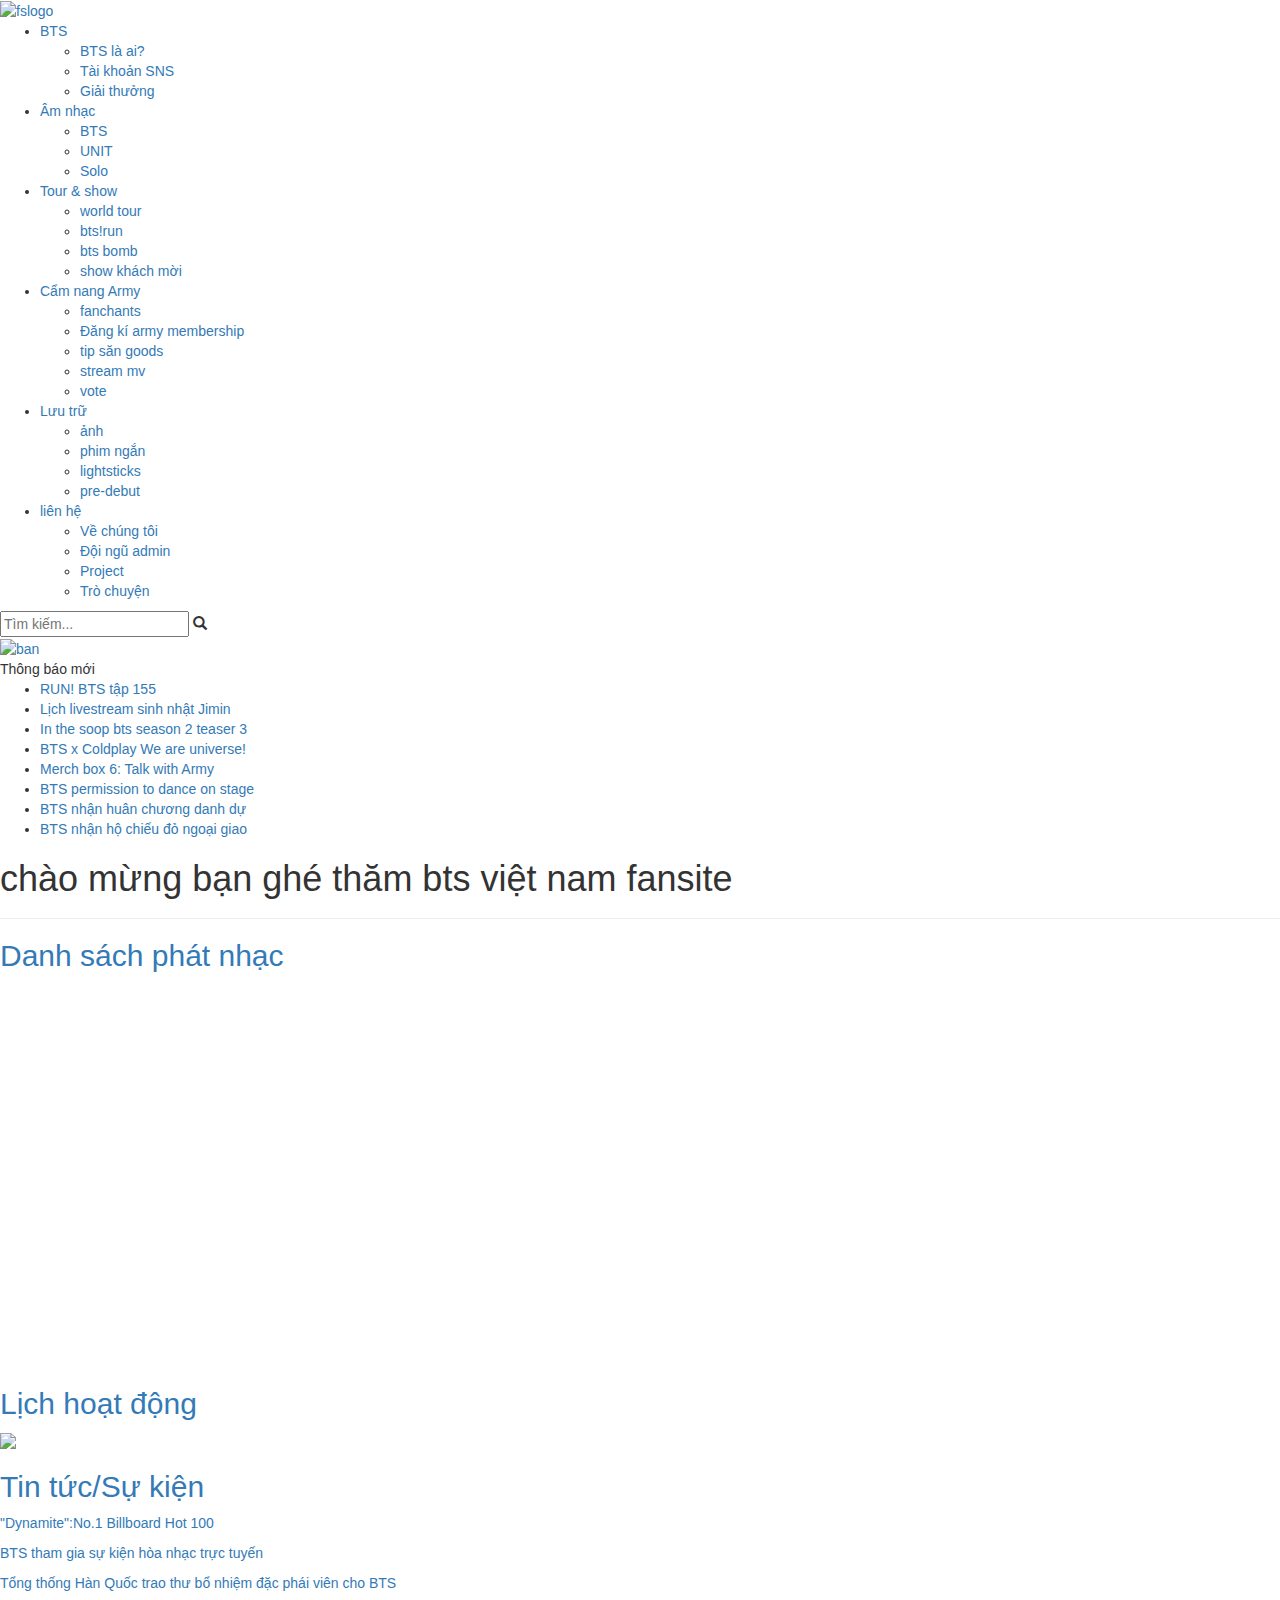
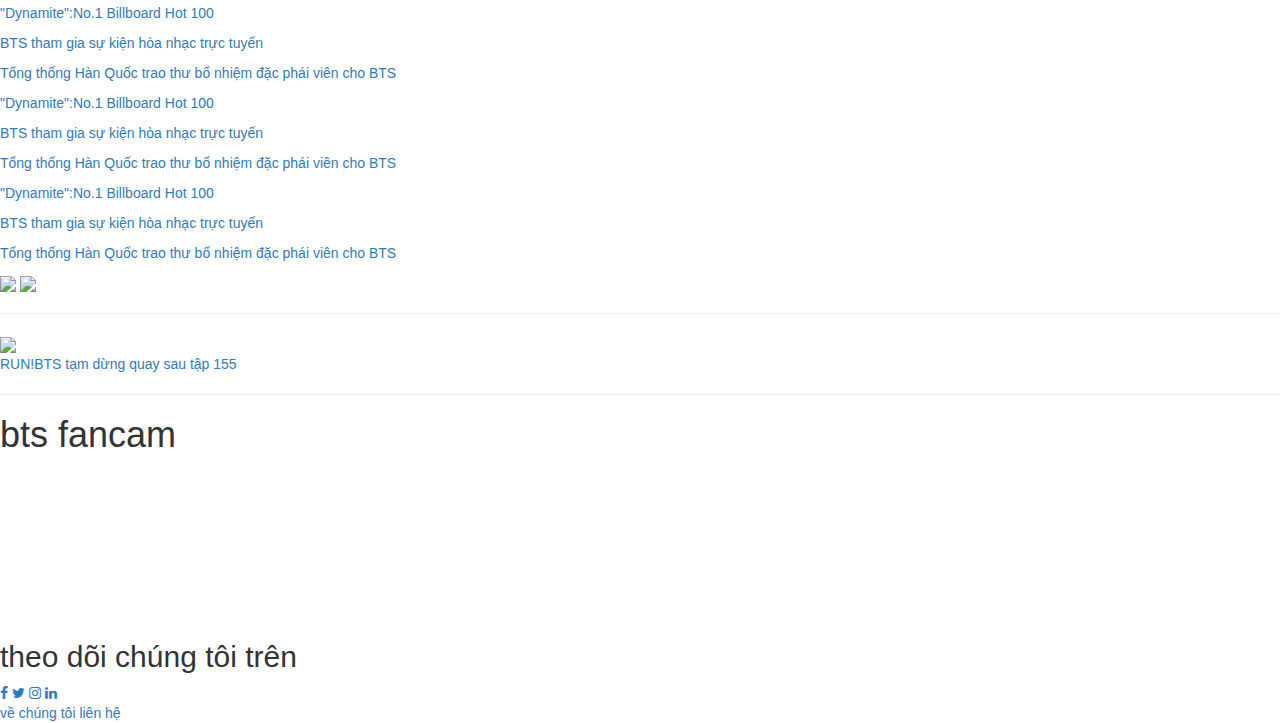
==== index.html @ f5330ff2 "Add files via upload" ====
<!DOCTYPE html>
<html lang="en">
<head>
    <meta charset="UTF-8">
    <meta http-equiv="X-UA-Compatible" content="IE=edge">
    <meta name="viewport" content="width=device-width, initial-scale=1.0">
    <link rel="stylesheet"href="https://cdnjs.cloudflare.com/ajax/libs/font-awesome/4.7.0/css/font-awesome.min.css">
    <link rel="stylesheet"href="https://maxcdn.bootstrapcdn.com/bootstrap/3.3.7/css/bootstrap.min.css">
    <link rel="stylesheet" href="homepage.css">
    <title>11180651LeHongBich</title>
</head>
<body>
    <div id="hpnav">
        <div class="hpfslogo">
            <a href="http://127.0.0.1:5500/11180651LeHongBich.html">
                <img src="./BTS VN FANSITE 2.png" alt="fslogo">
            </a>
        </div>
        <div class="hpnavmenu">
             <ul>
                <li><!--menu cap 2-1-->
                    <a href="">BTS</a>
                    <ul>
                        <li><a href="http://127.0.0.1:5500/BTSlai11180651.html">BTS là ai?</a></li>
                        <li><a href="">Tài khoản SNS</a></li>
                        <li><a href="">Giải thưởng</a></li>
                    </ul>
                 </li>
                <li><!--menu cap 2-2-->
                    <a href="">Âm nhạc</a>
                    <ul>
                        <li><a href="">BTS</a></li>
                        <li><a href="">UNIT</a></li>
                        <li><a href="">Solo</a></li>
                    </ul>
                </li>
                <li><!--menu cap 2-3-->
                <a href="">Tour & show</a>
                    <ul>
                        <li><a href="">world tour</a></li>
                        <li><a href="">bts!run</a></li>
                        <li><a href="">bts bomb</a></li>
                        <li><a href="">show khách mời</a></li>

                    </ul>
                </li>
                <li>
                    <a href="">Cẩm nang Army</a>
                    <ul>
                        <li><a href="">fanchants</a></li>
                        <li><a href="">Đăng kí army membership</a></li>
                        <li><a href="">tip săn goods</a></li>
                        <li><a href="">stream mv</a></li>
                        <li><a href="">vote</a></li>

                    </ul>
                </li>
                <li>
                    <a href="">Lưu trữ</a>
                    <ul>
                        <li><a href="">ảnh</a></li>
                        <li><a href="">phim ngắn</a></li>
                        <li><a href="">lightsticks</a></li>
                        <li><a href="">pre-debut</a></li>
                    </ul>
                </li>
                <li>
                    <a href="">liên hệ</a>
                    <ul>
                        <li><a href="">Về chúng tôi</a></li>
                        <li><a href="">Đội ngũ admin</a></li>
                        <li><a href="">Project</a></li>
                        <li><a href="">Trò chuyện</a></li>
                    </ul>
                </li>
            </ul>
        </div>
        <div class="search">
            <input type="text" placeholder="Tìm kiếm... ">
            <span class="glyphicon glyphicon-search"></span>
        </div>
    </div>
    <div id="myuni">
        <a href="">
        <img src="./my_universe_coldplay_x_bts_banner.jpg" alt="ban">
        </a>
    </div>
    <div id="newsfeed">
        <div class="tb">
            Thông báo mới
        </div>
        <div class="arrow">
        </div>
        <div class="runningtext">
            <ul>
                <li><a href="https://www.vlive.tv/post/1-25803142">RUN! BTS tập 155</a></li>
                 <li><a href="">Lịch livestream sinh nhật Jimin</a>
                </li> <li><a href="">In the soop bts season 2 teaser 3</a></li> 
                <li><a href="">BTS x Coldplay We are universe!</a></li> 
                <li><a href="">Merch box 6: Talk with Army</a></li> 
                <li><a href="">BTS permission to dance on stage</a></li> 
                <li><a href="">BTS nhận huân chương danh dự</a></li>
                <li><a href="">BTS nhận hộ chiếu đỏ ngoại giao </a></li>
            </ul>
        </div>
    </div>
    <div id="content">
        
         <div class="tcontent">
            <h1>chào mừng bạn ghé thăm bts việt nam fansite</h1>
            <hr/>
        </div>
        <div class="mcontent">
            <div class="mlcontent">
                <a href="https://open.spotify.com/artist/3Nrfpe0tUJi4K4DXYWgMUX?si=UV9-Bq7TStKf6I6ze76n0w">
                    <h2>Danh sách phát nhạc</h2>
                </a>
                <iframe src="https://open.spotify.com/embed/artist/3Nrfpe0tUJi4K4DXYWgMUX" width="100%" height="380" frameBorder="0" allowfullscreen="" allow="autoplay; clipboard-write; encrypted-media; fullscreen; picture-in-picture">
                </iframe>
            </div>
            <div class="mmcontent">
                <a href=""><h2>Lịch hoạt động</h2></a>
                <a href="">
                    <img src="./lich.png">
                </a>
            </div>
            <div class="mrcontent">
                <a href=""><h2>Tin tức/Sự kiện</h2></a>
                <div class="ndttsk">
                    <a href=""><p>"Dynamite":No.1 Billboard Hot 100</p></a>
                    <a href=""><p>BTS tham gia sự kiện hòa nhạc trực tuyến</p></a>
                    <a href=""><p>Tổng thống Hàn Quốc trao thư bổ nhiệm đặc phái viên cho BTS</p></a>
                    <a href=""><p>"Dynamite":No.1 Billboard Hot 100</p></a>
                    <a href=""><p>BTS tham gia sự kiện hòa nhạc trực tuyến</p></a>
                    <a href=""><p>Tổng thống Hàn Quốc trao thư bổ nhiệm đặc phái viên cho BTS</p></a>
                    
                    <a href=""><p>"Dynamite":No.1 Billboard Hot 100</p></a>
                    <a href=""><p>BTS tham gia sự kiện hòa nhạc trực tuyến</p></a>
                    <a href=""><p>Tổng thống Hàn Quốc trao thư bổ nhiệm đặc phái viên cho BTS</p></a>
                    <a href=""><p>"Dynamite":No.1 Billboard Hot 100</p></a>
                    <a href=""><p>BTS tham gia sự kiện hòa nhạc trực tuyến</p></a>
                    <a href=""><p>Tổng thống Hàn Quốc trao thư bổ nhiệm đặc phái viên cho BTS</p></a>
                </div>
            </div>
        </div>
    </div>
    <div id="btcontent">
       <div class="tbtcontent">
        <a href=""><img src="./bt ft.jpg"></a>
        <a href=""><img src="bt per.jfif"></a>
       </div>
       <hr/>
       <div class="mdbtcontent">
            <img src="./run155.png">
            <div><a href="">RUN!BTS tạm dừng quay sau tập 155</a></div>

       </div>
       <div class="bbtcontent">
        <hr/>
        <h1>bts fancam</h1>
        <iframe src="https://www.youtube.com/embed/AX0CIHA2f1M?start=6" title="YouTube video player" frameborder="0" allow="accelerometer; autoplay; clipboard-write; encrypted-media; gyroscope; picture-in-picture" allowfullscreen>
        </iframe>
        <iframe src="https://www.youtube.com/embed/GCJ1_mlL6WI" title="YouTube video player" frameborder="0" allow="accelerometer; autoplay; clipboard-write; encrypted-media; gyroscope; picture-in-picture" allowfullscreen>
        </iframe>
        <iframe src="https://www.youtube.com/embed/qlg3kTRAUrM?start=2" title="YouTube video player" frameborder="0" allow="accelerometer; autoplay; clipboard-write; encrypted-media; gyroscope; picture-in-picture" allowfullscreen>
        </iframe>
        <iframe src="https://www.youtube.com/embed/llqtuXdoPWQ?start=2" title="YouTube video player" frameborder="0" allow="accelerometer; autoplay; clipboard-write; encrypted-media; gyroscope; picture-in-picture" allowfullscreen>
        </iframe>
       </div>
    </div>
    <div id="ft">
        <h2>theo dõi chúng tôi trên</h2>
        <a href="" class="fa fa-facebook"></a>
        <a href="" class="fa fa-twitter"></a>
        <a href="" class="fa fa-instagram"></a>
        <a href="" class="fa fa-linkedin"></a>
        <div class="lh2">
            <a href="">về chúng tôi</a>
            <a href="">liên hệ</a>
        </div>
    </div>
</body>

</html>
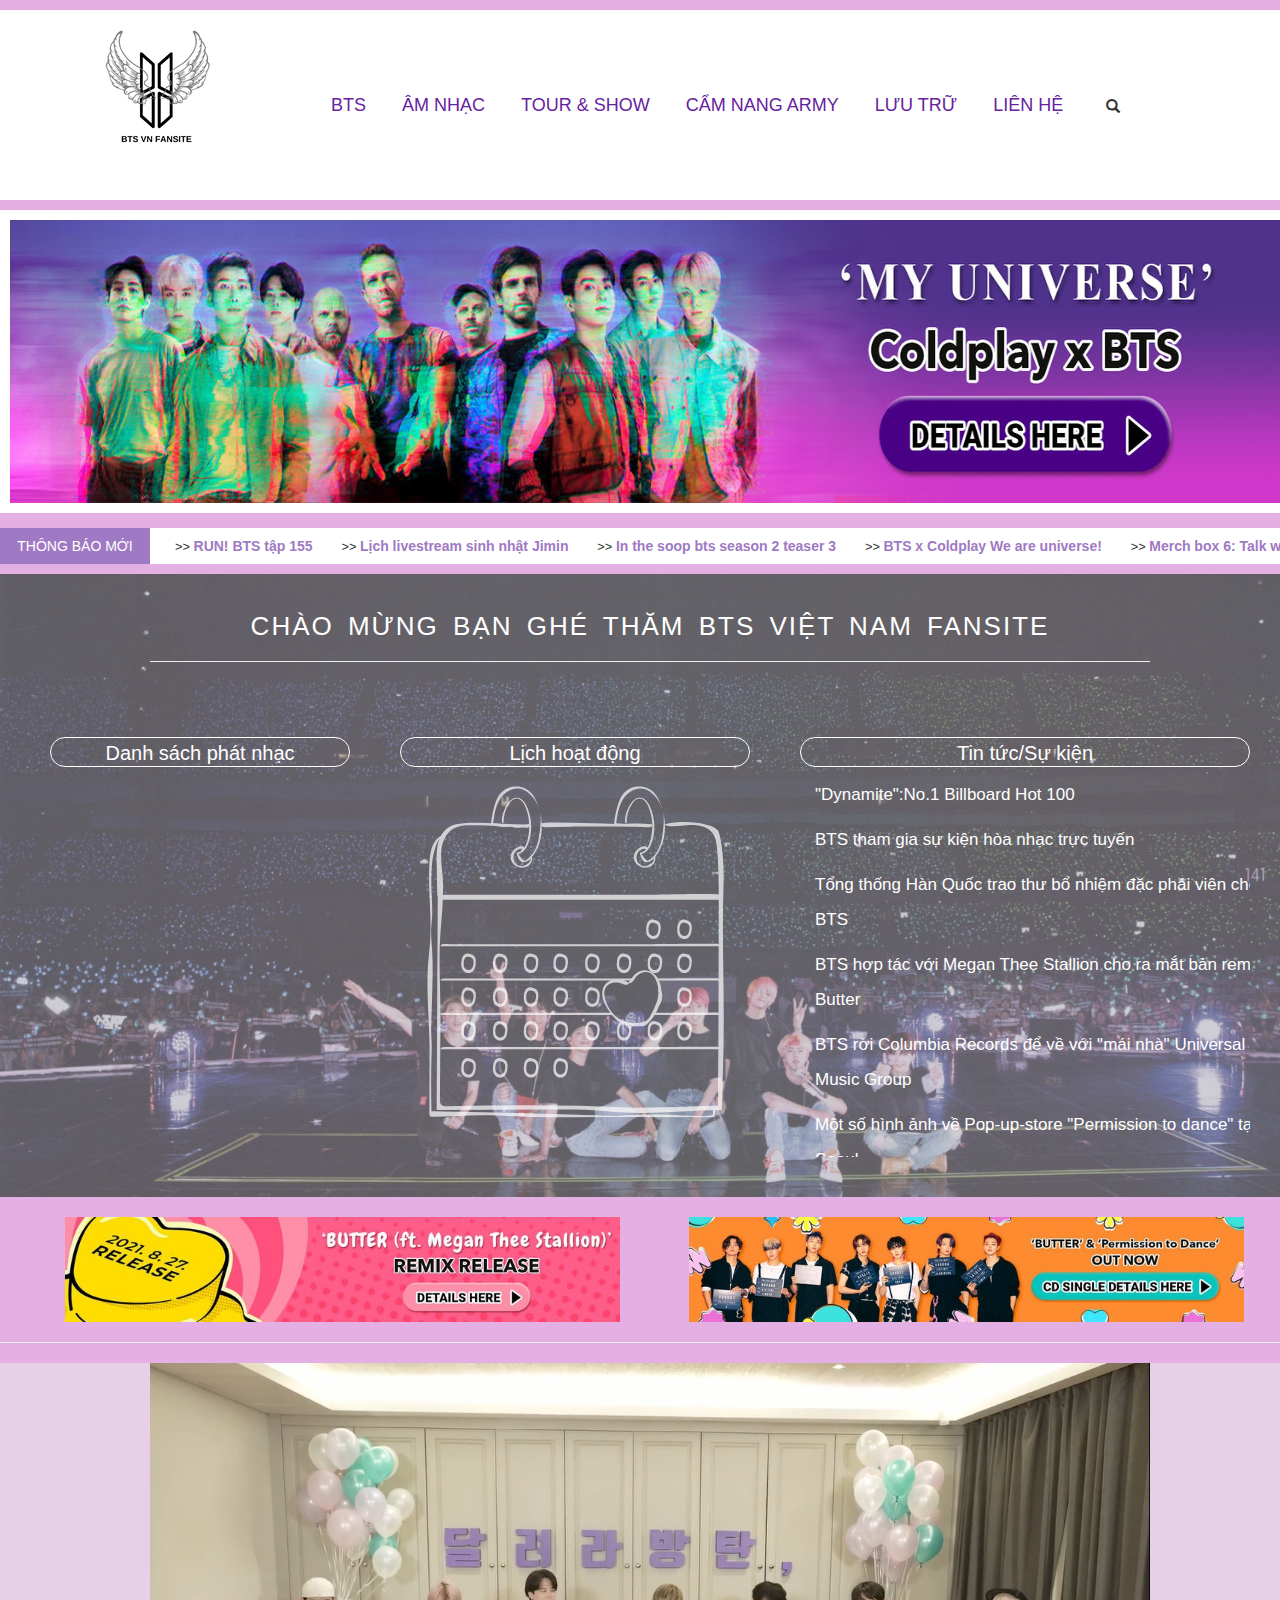
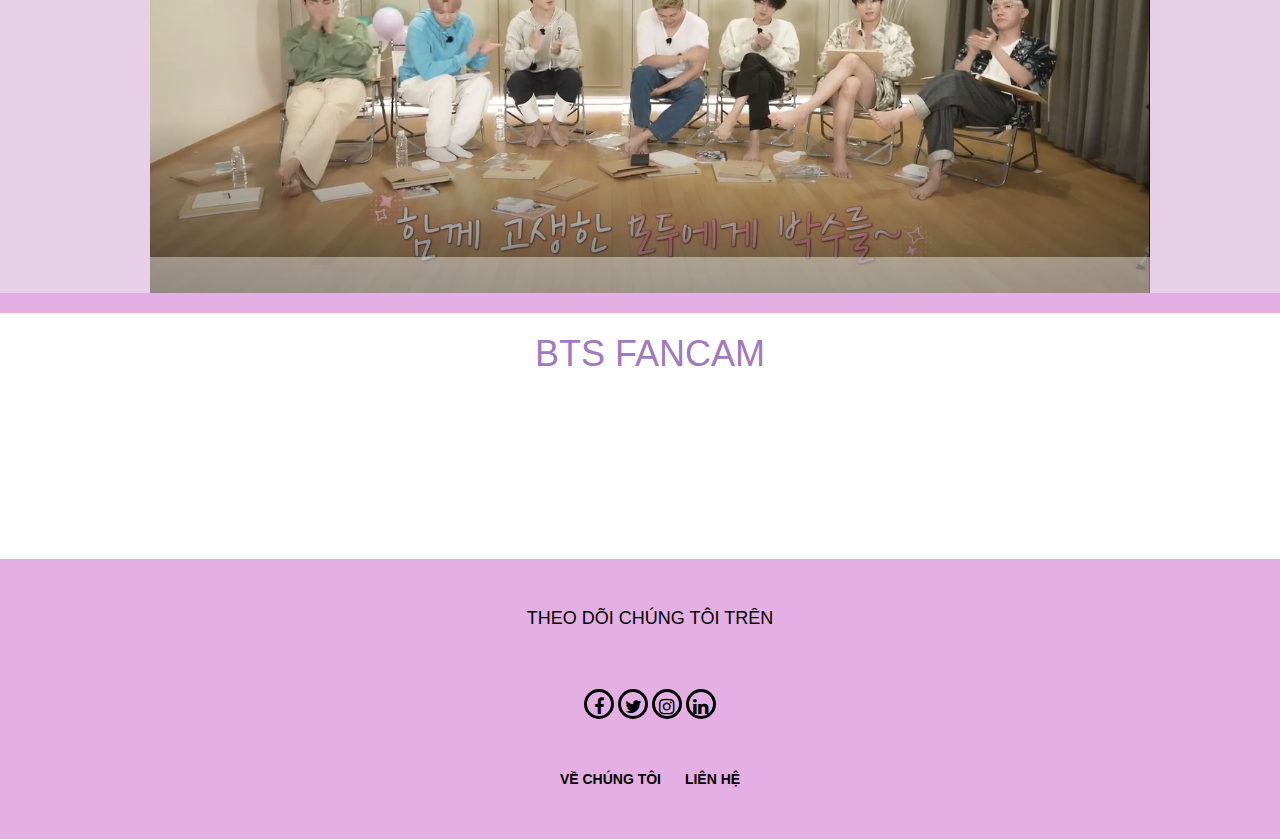
==== commit d589165f: "Update index.html" ====
--- a/index.html
+++ b/index.html
@@ -130,13 +130,13 @@
                     <a href=""><p>"Dynamite":No.1 Billboard Hot 100</p></a>
                     <a href=""><p>BTS tham gia sự kiện hòa nhạc trực tuyến</p></a>
                     <a href=""><p>Tổng thống Hàn Quốc trao thư bổ nhiệm đặc phái viên cho BTS</p></a>
-                    <a href=""><p>"Dynamite":No.1 Billboard Hot 100</p></a>
-                    <a href=""><p>BTS tham gia sự kiện hòa nhạc trực tuyến</p></a>
-                    <a href=""><p>Tổng thống Hàn Quốc trao thư bổ nhiệm đặc phái viên cho BTS</p></a>
+                    <a href=""><p>BTS hợp tác với Megan Thee Stallion cho ra mắt bản remix Butter</p></a>
+                    <a href=""><p>BTS rời Columbia Records để về với "mái nhà" Universal Music Group</p></a>
+                    <a href=""><p>Một số hình ảnh về Pop-up-store "Permission to dance" tại Seoul</p></a>
                     
-                    <a href=""><p>"Dynamite":No.1 Billboard Hot 100</p></a>
-                    <a href=""><p>BTS tham gia sự kiện hòa nhạc trực tuyến</p></a>
-                    <a href=""><p>Tổng thống Hàn Quốc trao thư bổ nhiệm đặc phái viên cho BTS</p></a>
+                    <a href=""><p>Official light stick pen server mở bán trên Weverse shop</p></a>
+                    <a href=""><p>Ca khúc "FRIENDS"-Jimin sẽ mở đầu một cảnh quay trong bom tấn "ETERNALS" cỉa Marvel</p></a>
+                    <a href=""><p>Đạo diễn Jeon Gowoon chia sẻ câu chuyện đằng sau "BTSxLouis Vuitton LVMENFW21"</p></a>
                     <a href=""><p>"Dynamite":No.1 Billboard Hot 100</p></a>
                     <a href=""><p>BTS tham gia sự kiện hòa nhạc trực tuyến</p></a>
                     <a href=""><p>Tổng thống Hàn Quốc trao thư bổ nhiệm đặc phái viên cho BTS</p></a>
@@ -181,4 +181,4 @@
     </div>
 </body>
 
-</html>+</html>
--- a/homepage.css
+++ b/homepage.css
@@ -0,0 +1,472 @@
+:root{
+    --maubg:#e4b0e4;
+    --maunha:#9f79c3;
+    --mauv:#e7cfe7;
+    --maud:#6622A0;
+}
+*{
+ margin:0;
+ padding:0;
+ box-sizing: border-box;
+}
+html{
+    background:var(--maubg);
+    font-family: Arial, Helvetica, sans-serif;
+    font-size:16px;
+ }
+ body{
+    width:1300px;
+    background:white;
+    margin:0px auto;
+    padding: 0;
+ }
+ #hpnav{
+    height: 190px;
+    background:white;
+    margin-top: 10px;
+    position: relative;
+    display: flex;
+    align-items: center;
+}
+ #hpnav .hpfslogo{
+     height: 100%;
+     width: 313px;
+     float: left;
+ }
+ #hpnav .hpnavmenu{
+     height: 100%;
+     float:left;
+     
+ }
+ #hpnav .hpnavmenu>ul{
+     text-transform: uppercase;
+     list-style-type: none;
+     display: inline;
+     margin-right: 25px;
+     
+ }
+ #hpnav .hpnavmenu>ul>li{
+     float: left;
+     line-height: 190px;
+     padding:0 18px;
+     position: relative;
+     
+ }
+ #hpnav .hpnavmenu>ul>li>a{
+     text-decoration: none;
+     color:var(--maud);
+    /* font-weight: bold;*/
+     left: 0;
+     background: white;
+     font-size: 18px;
+
+ }
+ #hpnav .hpnavmenu>ul>li:hover >a{
+    color: var(--maubg);
+ }
+ 
+ #hpnav .hpnavmenu>ul>li>ul{
+     display:none;
+     position: absolute;
+     top:auto;
+     width: 250px;
+     list-style-type: none;
+     background: white;
+ }
+ #hpnav .hpnavmenu>ul>li:hover >ul{
+    display:block;
+    padding-top:5px;
+    padding-bottom: 5px;
+ }
+ #hpnav .hpnavmenu>ul>li>ul>li{
+    height: 35px;
+    line-height: 35px;
+    padding-left:10px;
+    padding-right:10px;
+    overflow: hidden;
+    text-overflow: ellipsis;
+    white-space: nowrap;
+    color:white;
+ }
+ #hpnav .hpnavmenu>ul>li>ul>li>a{
+    color:var(--maunha);
+    text-decoration: none;
+}
+#hpnav .hpnavmenu>ul>li>ul>li>a::before{
+    content: " <> ";
+}
+#hpnav .hpnavmenu>ul>li>ul>li:hover{
+    color:var(--maubg);
+    position: relative;
+}
+#hpnav .hpnavmenu>ul>li>ul>li:hover >a{
+    color:var(--maubg);
+}
+#hpnav .search{
+height: 60px;
+border-radius: 12.5px;
+display: flex;
+justify-content: center;
+align-items: center;
+}
+#hpnav .search>input {
+    outline: none;
+    border: none;
+    padding: 0;
+    margin: 0;
+    width: 0px;
+    transition: 0.8s ease;
+    color: var(--maunha);
+    font-weight: bold;
+ }
+   
+#hpnav .search>input::placeholder {
+    color:#9f79c3;
+    font-size: 15px;
+}
+   
+#hpnav .search>a {
+    color: #e4b0e4;
+    text-align: center;
+    width: 60px
+}
+   
+  #hpnav .search:hover input {
+    width: 150px;
+    margin: 0 20px;
+    border-bottom: 2px solid #e4b0e4;
+}
+   
+  input:focus {
+    width: 200px;
+    margin: 0 20px;
+    border-bottom: 2px solid #e4b0e4;
+}
+#myuni{
+    height: 303px;
+    width: 1300px;
+    margin:10px 0;
+    float: left;
+    background:white;
+    display: flex;
+
+}
+#myuni>a>img{
+    height: 283px;
+    width: 1280px;
+    margin-top: 10px;
+    margin-left: 10px;
+}
+#newsfeed{
+    height: 36px;
+    width: 1300px;
+    margin-top: 5px;
+    background:white;
+    float: left;
+}
+#newsfeed .tb{
+    height: 100%;
+    width: 150px;
+    line-height: 36px;
+    text-transform: uppercase;
+    color:white;
+    background: var(--maunha);
+    text-align:center;
+    float:left;
+}
+#newsfeed .arrow{
+    height:0;
+    width:0;
+    border-left:18px solid var(--maincolor);
+    border-top:18px solid transparent;
+    border-bottom: 18px solid transparent;
+    float:left;
+    background: white;
+}
+ #newsfeed .runningtext{
+    width:1150px;
+    height:100%;
+    background: white;
+    float:left;
+    overflow: hidden;
+}
+#newsfeed .runningtext>ul{
+    list-style-type: none;
+    height: 100%;
+    white-space: nowrap;
+    position: relative;
+    animation: runningaction 100s infinite;
+
+}
+#newsfeed .runningtext>ul:hover{
+    color: var(--maunha);
+}
+#newsfeed .runningtext >ul>li{
+    height: 100%;
+    margin-left:25px;
+    display:inline-block;
+    line-height: 36px;
+    white-space: nowrap;    
+}
+#newsfeed .runningtext >ul>li::before{
+    content:" >> ";
+    color:var(--maincolor);
+    font-size:0.8rem;
+}
+#newsfeed .runningtext >ul>li>a{
+    font-weight: bold;
+    color:var(--maunha);
+}
+#newsfeed .runningtext >ul>li>a:hover{
+    color: var(--maud);
+}
+@keyframes runningaction {
+    0%{left:100%;}
+    100%{left:-650%;}
+}
+#content{
+    margin-top: 10px;
+    width: 100%;
+    height: 623px;
+    background-image: url(./Untitled\ \(1300\ x\ 623\ px\).png);
+    background-size: cover;
+    float:left
+}
+
+#content .tcontent>h1{
+    color: white;
+    font-size: 26px;
+    text-transform: uppercase;
+    text-align: center;
+    padding-top: 18px;
+    letter-spacing: 2px;
+    word-spacing: 5px;    
+}
+#content .tcontent>hr{
+    width: 1000px;
+    margin-left: 150px;
+}
+#content .mcontent{
+    width:100%;
+    position: relative;
+    display: inline;
+
+
+}
+#content .mcontent .mlcontent{
+    width:300px;
+    margin-left: 50px;
+    position: absolute;
+
+    
+}
+#content .mcontent .mlcontent>a{
+    text-decoration: none;
+}
+#content .mcontent .mlcontent>a>h2{
+    height: 30px;
+    line-height: 30px;
+    font-size: 20px;
+    color: white;
+    text-align: center;
+    text-transform:none;
+    margin-top: 55px;
+    border-style: solid;
+    border-color: white;
+    border-width: 1px;
+    border-radius: 35px;
+}
+#content .mcontent .mlcontent>a>h2:hover{
+    background:white;
+    color: var(--maud);
+}
+#content .mcontent .mlcontent>iframe{
+    margin-top: 5px;
+    opacity: 80%;
+    
+}
+#content .mcontent .mmcontent{
+    width: 350px;
+    margin-left: 400px;
+    float: left;
+}
+#content .mcontent .mmcontent>a{
+    text-decoration: none;
+}
+#content .mcontent .mmcontent>a>h2{
+    height: 30px;
+    line-height: 30px;
+    font-size: 20px;
+    color: white;
+    text-align: center;
+    text-transform:none;
+    margin-top: 55px;
+    border-style: solid;
+    border-color: white;
+    border-width: 1px;
+    border-radius: 35px;
+}
+#content .mcontent .mmcontent>a>h2:hover{
+    background:white;
+    color: var(--maud);
+}
+#content .mcontent .mmcontent>a>img{
+    opacity: 70%;
+}
+#content .mcontent .mmcontent>a>img:hover{
+    opacity: 100%;
+}
+#content .mcontent .mrcontent{
+    width: 450px;
+    margin-left: 800px;
+    float:left;
+    position:absolute
+}
+#content .mcontent .mrcontent>a{
+    text-decoration: none;
+}
+#content .mcontent .mrcontent>a>h2{
+    height: 30px;
+    line-height: 30px;
+    font-size: 20px;
+    color: white;
+    text-align: center;
+    text-transform:none;
+    margin-top: 55px;
+    border-style: solid;
+    border-color: white;
+    border-width: 1px;
+    border-radius: 35px;
+}
+#content .mcontent .mrcontent>a>h2:hover{
+    background:white;
+    color: var(--maud);
+}
+#content .mcontent .mrcontent .ndttsk{
+    width: 100%;
+    height: 380px;
+    overflow-x: hidden;
+    text-overflow:ellipsis;
+    
+}
+#content .mcontent .mrcontent .ndttsk>a{
+    text-decoration: none;
+}
+#content .mcontent .mrcontent .ndttsk>a>p{
+    color: white;
+    width: 100%;
+    margin-left: 15px;
+    font-size: 17px;
+    line-height: 35px;
+    background: none;
+
+}
+#content .mcontent .mrcontent .ndttsk>a>p:hover{
+    color:var(--maud);
+    background:rgb(172, 155, 155);
+    
+}
+#btcontent{
+    width: 100%;
+    margin-top: 20px;
+    background:none;
+    float: left;
+}
+#btcontent .tbtcontent{
+    width: 1150px;
+    display: inline;
+}
+#btcontent .tbtcontent>a>img{
+    width: 565px;
+    margin-left: 55px;
+    padding-left: 10px;
+}
+#btcontent .hr{
+    color: white;
+}
+#btcontent .mdbtcontent{
+    width: 1300px;
+    height: 530px;
+    background:var(--mauv);
+    position: relative;
+}
+#btcontent .mdbtcontent>img{
+    width: 1000px;
+    height: 530px;
+    margin-left: 150px;
+
+}
+#btcontent .mdbtcontent div{
+    width: 1000px;
+    position: absolute;
+    bottom: 0;
+    font-size: 25px;
+    text-align: center;
+    margin-left: 150px;
+    background: white;
+    opacity: 40%;
+    
+}
+#btcontent .mdbtcontent div a{
+    color:white;
+    text-decoration: none;
+}
+#btcontent .mdbtcontent:hover a{
+    opacity: 100%;
+    color:black;
+}
+#btcontent .bbtcontent{
+    width: 100%;
+    background:white;
+}
+#btcontent .bbtcontent>h1{
+    color:var(--maunha);
+    text-align: center;
+    text-transform: uppercase;
+}
+#btcontent .bbtcontent>iframe{
+    margin:10px 10px 10px 10px;
+}
+#ft{
+    float: left;
+    margin-top: 30px;
+    width: 100%;
+    height: 250px;
+    text-align: center;
+    
+}
+#ft>h2{
+    text-align: center;
+    text-transform: uppercase;
+    color: black;
+    font-size: 18px;
+}
+    
+
+#ft .fa{
+    height: 30px;
+    width: 30px;
+    margin-top: 50px;
+    line-height: 30px;
+    font-size: 18px;
+    background:none;
+    border-style: solid;
+    border-radius: 15px;
+    color:black;
+    text-align: center;
+    text-decoration: none;
+}
+#ft .lh2{
+    margin-top: 50px;
+}
+#ft .lh2>a{
+    color: black;
+    text-decoration: none;
+    text-align: center;
+    text-transform: uppercase;
+    font-weight: bolder;
+    padding: 10px;
+}
+#ft .lh2>a:hover{
+    opacity: 50%;
+}
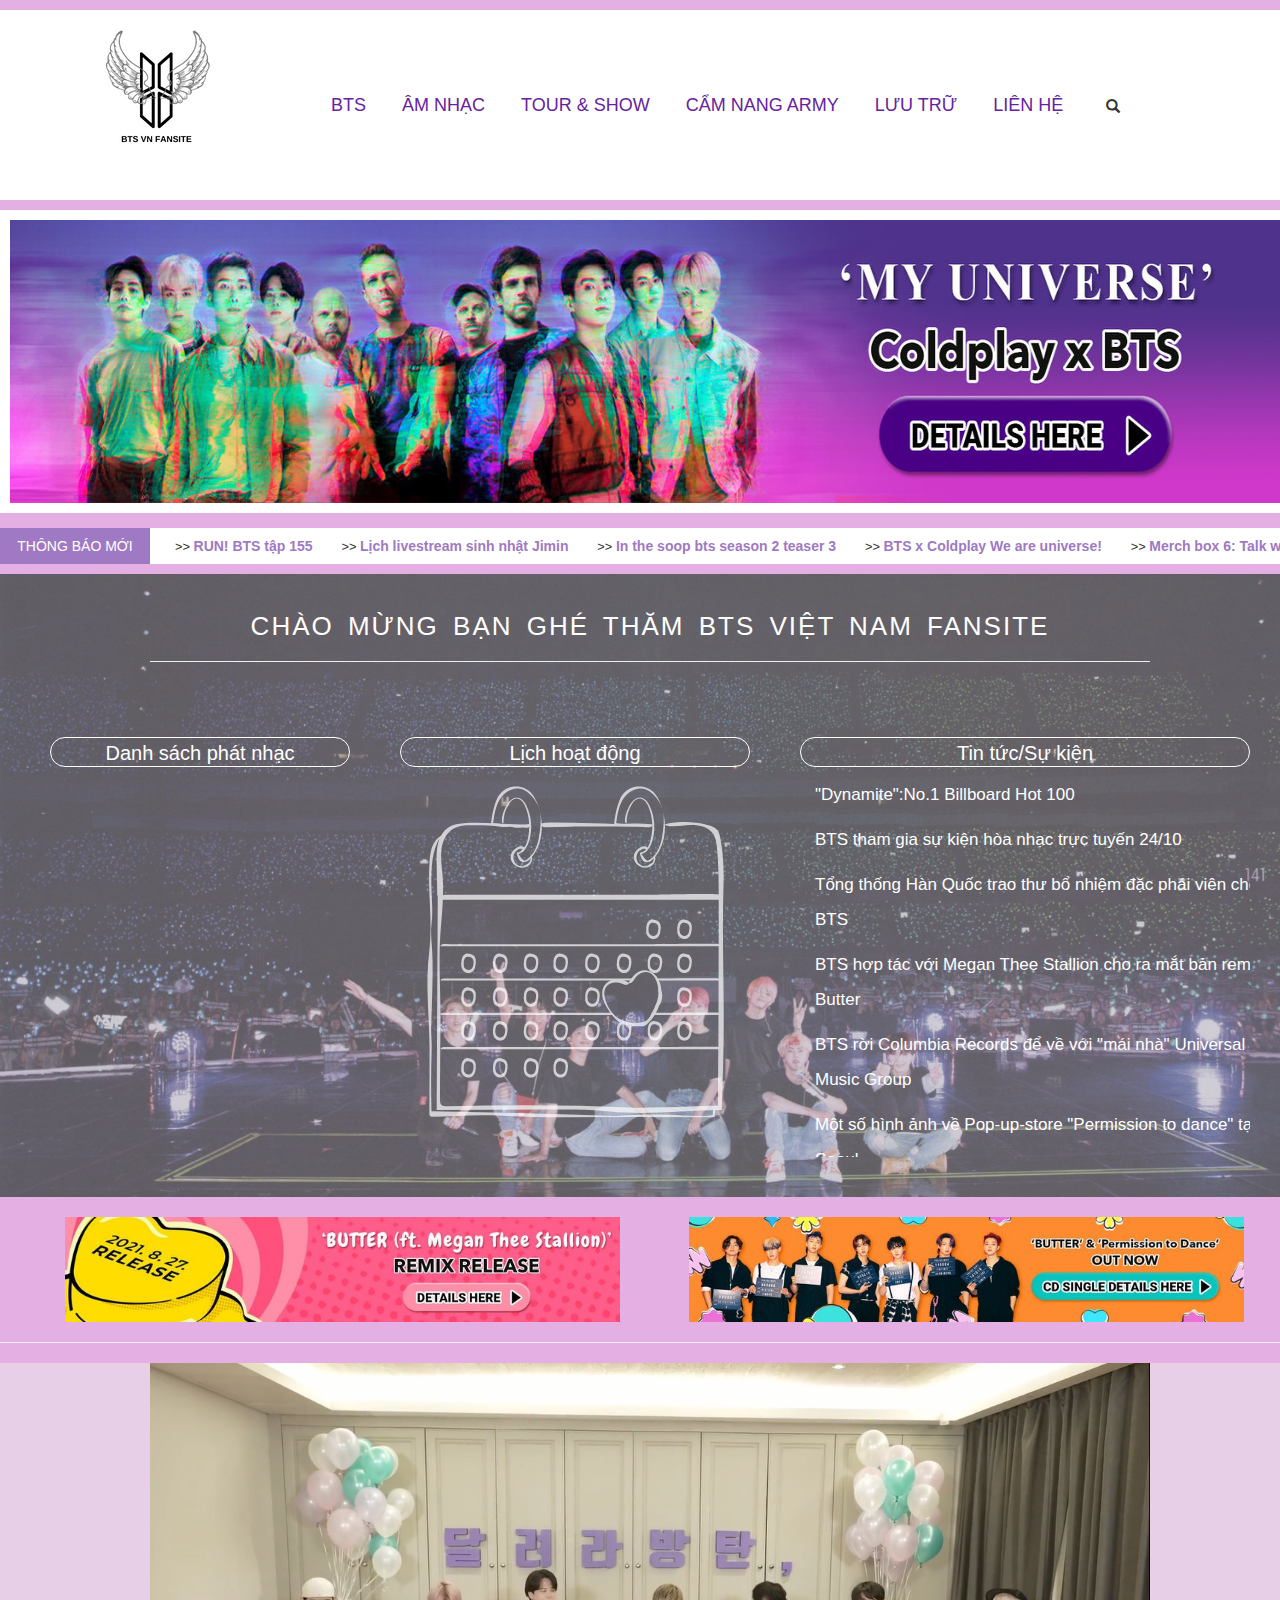
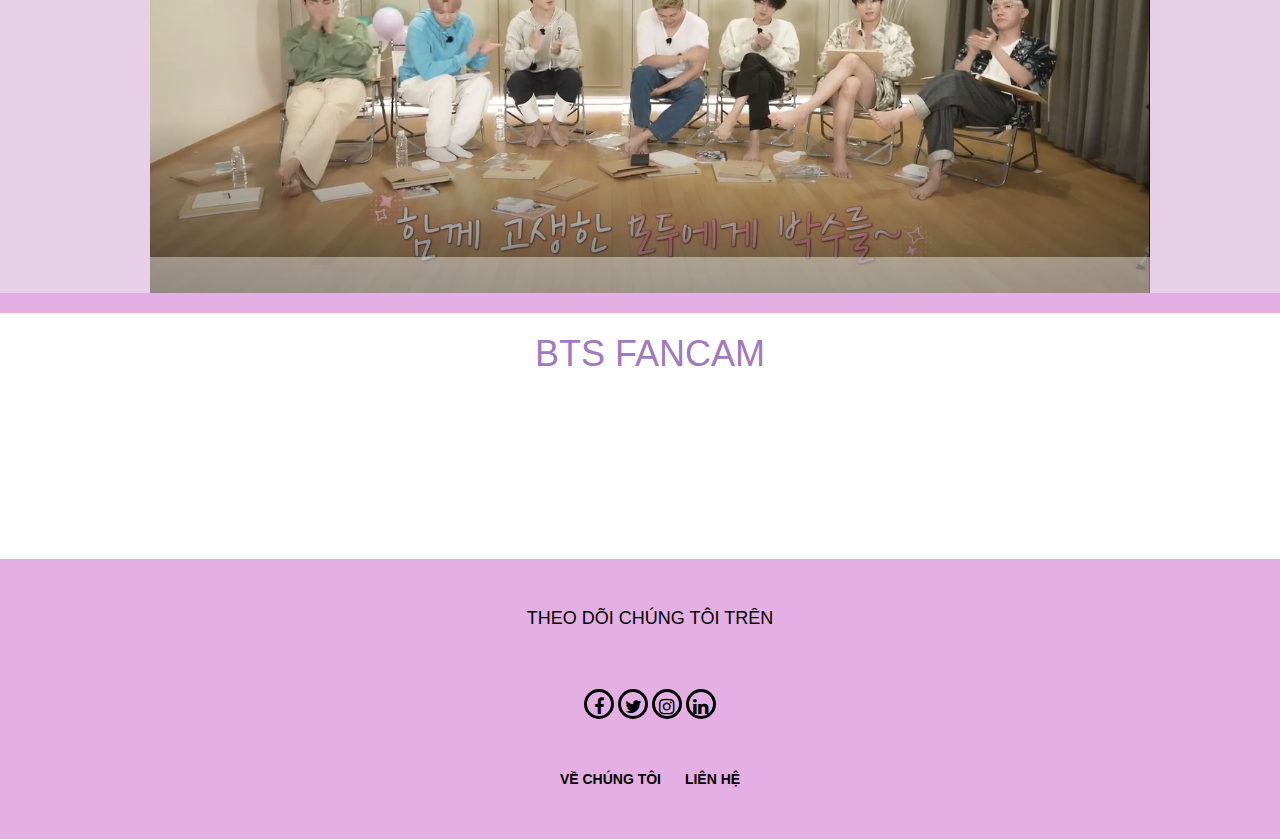
==== commit 263550f8: "Update index.html" ====
--- a/index.html
+++ b/index.html
@@ -128,18 +128,18 @@
                 <a href=""><h2>Tin tức/Sự kiện</h2></a>
                 <div class="ndttsk">
                     <a href=""><p>"Dynamite":No.1 Billboard Hot 100</p></a>
-                    <a href=""><p>BTS tham gia sự kiện hòa nhạc trực tuyến</p></a>
+                    <a href=""><p>BTS tham gia sự kiện hòa nhạc trực tuyến 24/10</p></a>
                     <a href=""><p>Tổng thống Hàn Quốc trao thư bổ nhiệm đặc phái viên cho BTS</p></a>
                     <a href=""><p>BTS hợp tác với Megan Thee Stallion cho ra mắt bản remix Butter</p></a>
                     <a href=""><p>BTS rời Columbia Records để về với "mái nhà" Universal Music Group</p></a>
                     <a href=""><p>Một số hình ảnh về Pop-up-store "Permission to dance" tại Seoul</p></a>
                     
                     <a href=""><p>Official light stick pen server mở bán trên Weverse shop</p></a>
-                    <a href=""><p>Ca khúc "FRIENDS"-Jimin sẽ mở đầu một cảnh quay trong bom tấn "ETERNALS" cỉa Marvel</p></a>
+                    <a href=""><p>Ca khúc "FRIENDS"-Jimin sẽ mở đầu một cảnh quay trong bom tấn "ETERNALS" của Marvel</p></a>
                     <a href=""><p>Đạo diễn Jeon Gowoon chia sẻ câu chuyện đằng sau "BTSxLouis Vuitton LVMENFW21"</p></a>
-                    <a href=""><p>"Dynamite":No.1 Billboard Hot 100</p></a>
-                    <a href=""><p>BTS tham gia sự kiện hòa nhạc trực tuyến</p></a>
-                    <a href=""><p>Tổng thống Hàn Quốc trao thư bổ nhiệm đặc phái viên cho BTS</p></a>
+                    <a href=""><p>Challenge BTS x Huyndai trên tiktok</p></a>
+                    <a href=""><p>"My universe" sẽ phát hành thêm một ver remix- Orchestral mix</p></a>
+                    <a href=""><p>Trình diễn mở bán"KIISFM JINGLE BALL" tại L.A, Mỹ vào 03/12</p></a>
                 </div>
             </div>
         </div>
--- a/homepage.css
+++ b/homepage.css
@@ -363,7 +363,7 @@
 }
 #content .mcontent .mrcontent .ndttsk>a>p:hover{
     color:var(--maud);
-    background:rgb(172, 155, 155);
+    background:white;
     
 }
 #btcontent{
